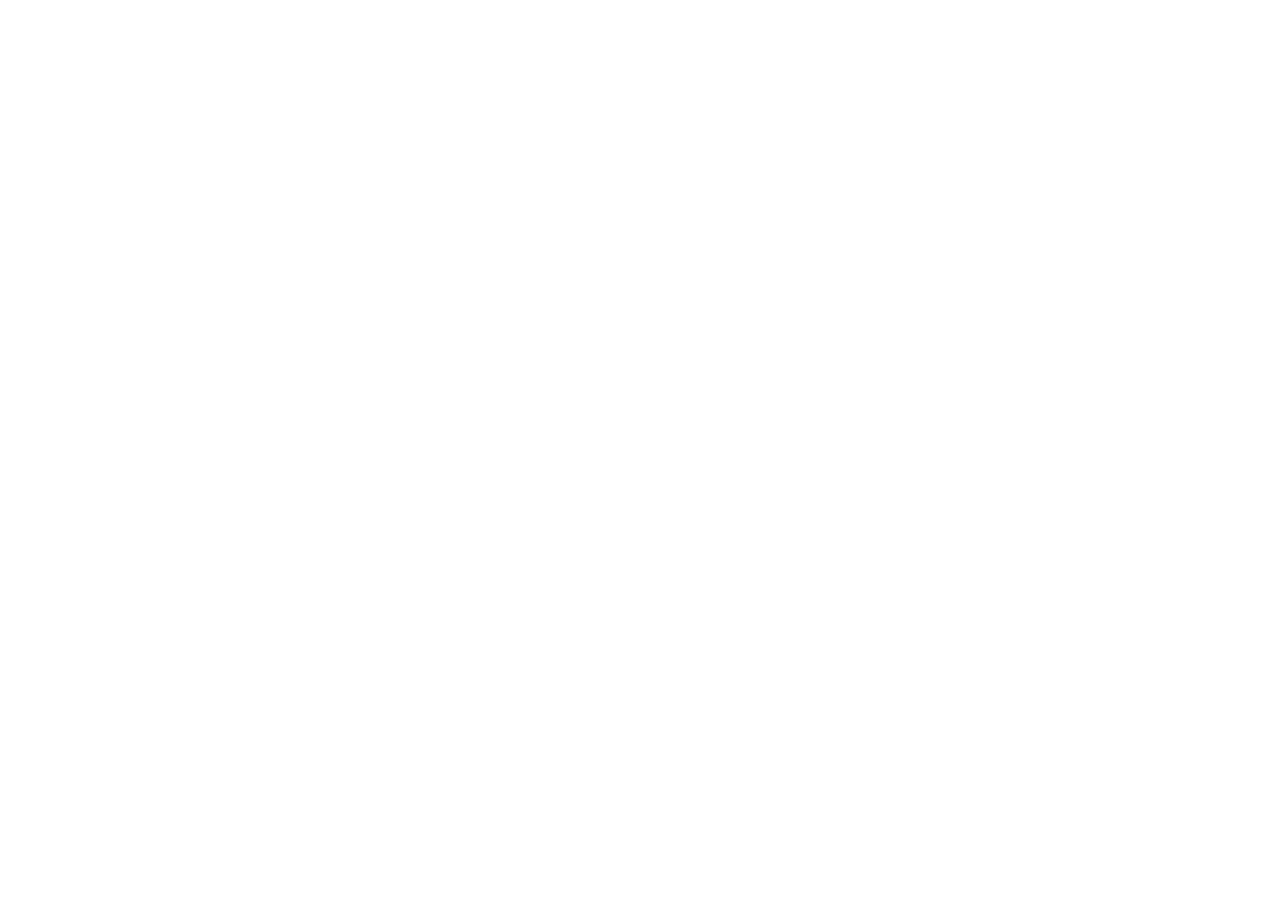
==== Météo/index.html @ c04353e8 "Début appli météo" ====
<!DOCTYPE html>
<html lang="fr">
<head>
    <meta charset="UTF-8">
    <meta name="viewport" content="width=device-width, initial-scale=1.0">
    <title>Météo</title>
    <link rel="stylesheet" href="./style.css">
</head>
<body>
    

    <script src="./script.js"></script>
</body>
</html>
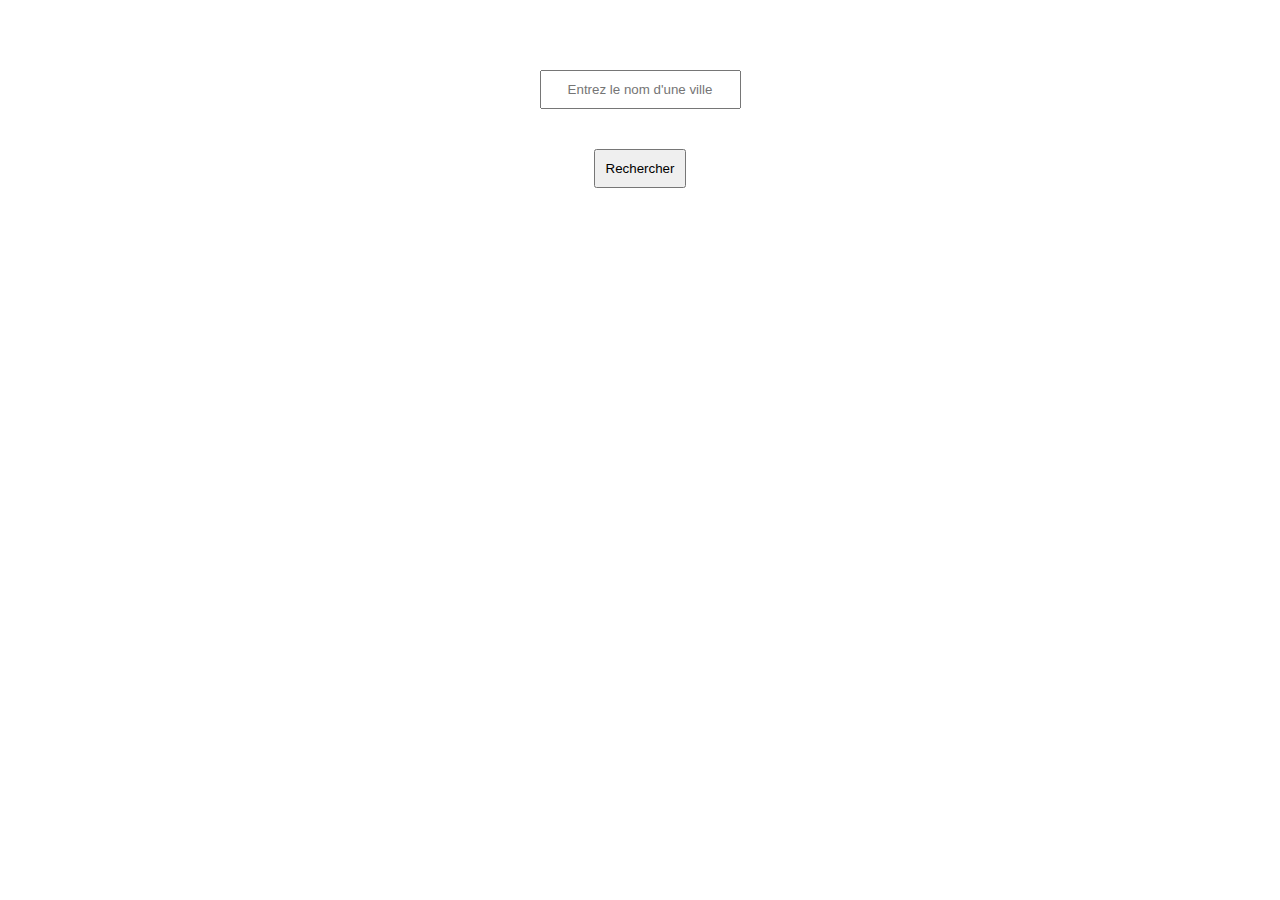
==== commit 391138b0: "Appli méto v1 terminé" ====
--- a/Météo/index.html
+++ b/Météo/index.html
@@ -7,7 +7,14 @@
     <link rel="stylesheet" href="./style.css">
 </head>
 <body>
-    
+    <div class="container">
+        <div class="searchContainer">
+            <input type="text" placeholder="Entrez le nom d'une ville" id="search">
+            <input type="button" value="Rechercher" id="searchBtn">
+        </div>
+        <div class="resultContainer"></div>
+
+    </div>
 
     <script src="./script.js"></script>
 </body>
--- a/Météo/style.css
+++ b/Météo/style.css
@@ -0,0 +1,37 @@
+* {
+    margin: 0;
+    padding: 0;
+    box-sizing: border-box;
+    font-family: 'Lucida Sans', 'Lucida Sans Regular', 'Lucida Grande', 'Lucida Sans Unicode', Geneva, Verdana, sans-serif;
+}
+
+body {
+    height: 100vh;
+    display: flex;
+    flex-direction: column;
+    align-items: center;
+    text-align: center;
+}
+
+input {
+    text-align: center;
+    margin: 20px;
+    padding: 10px;
+
+}
+
+.container {
+    margin-top: 50px;
+    display: flex;
+    flex-direction: column;
+    align-items: center;
+    text-align: center;
+}
+
+.searchContainer {
+    display: flex;
+    flex-direction: column;
+    align-items: center;
+    text-align: center;
+
+}